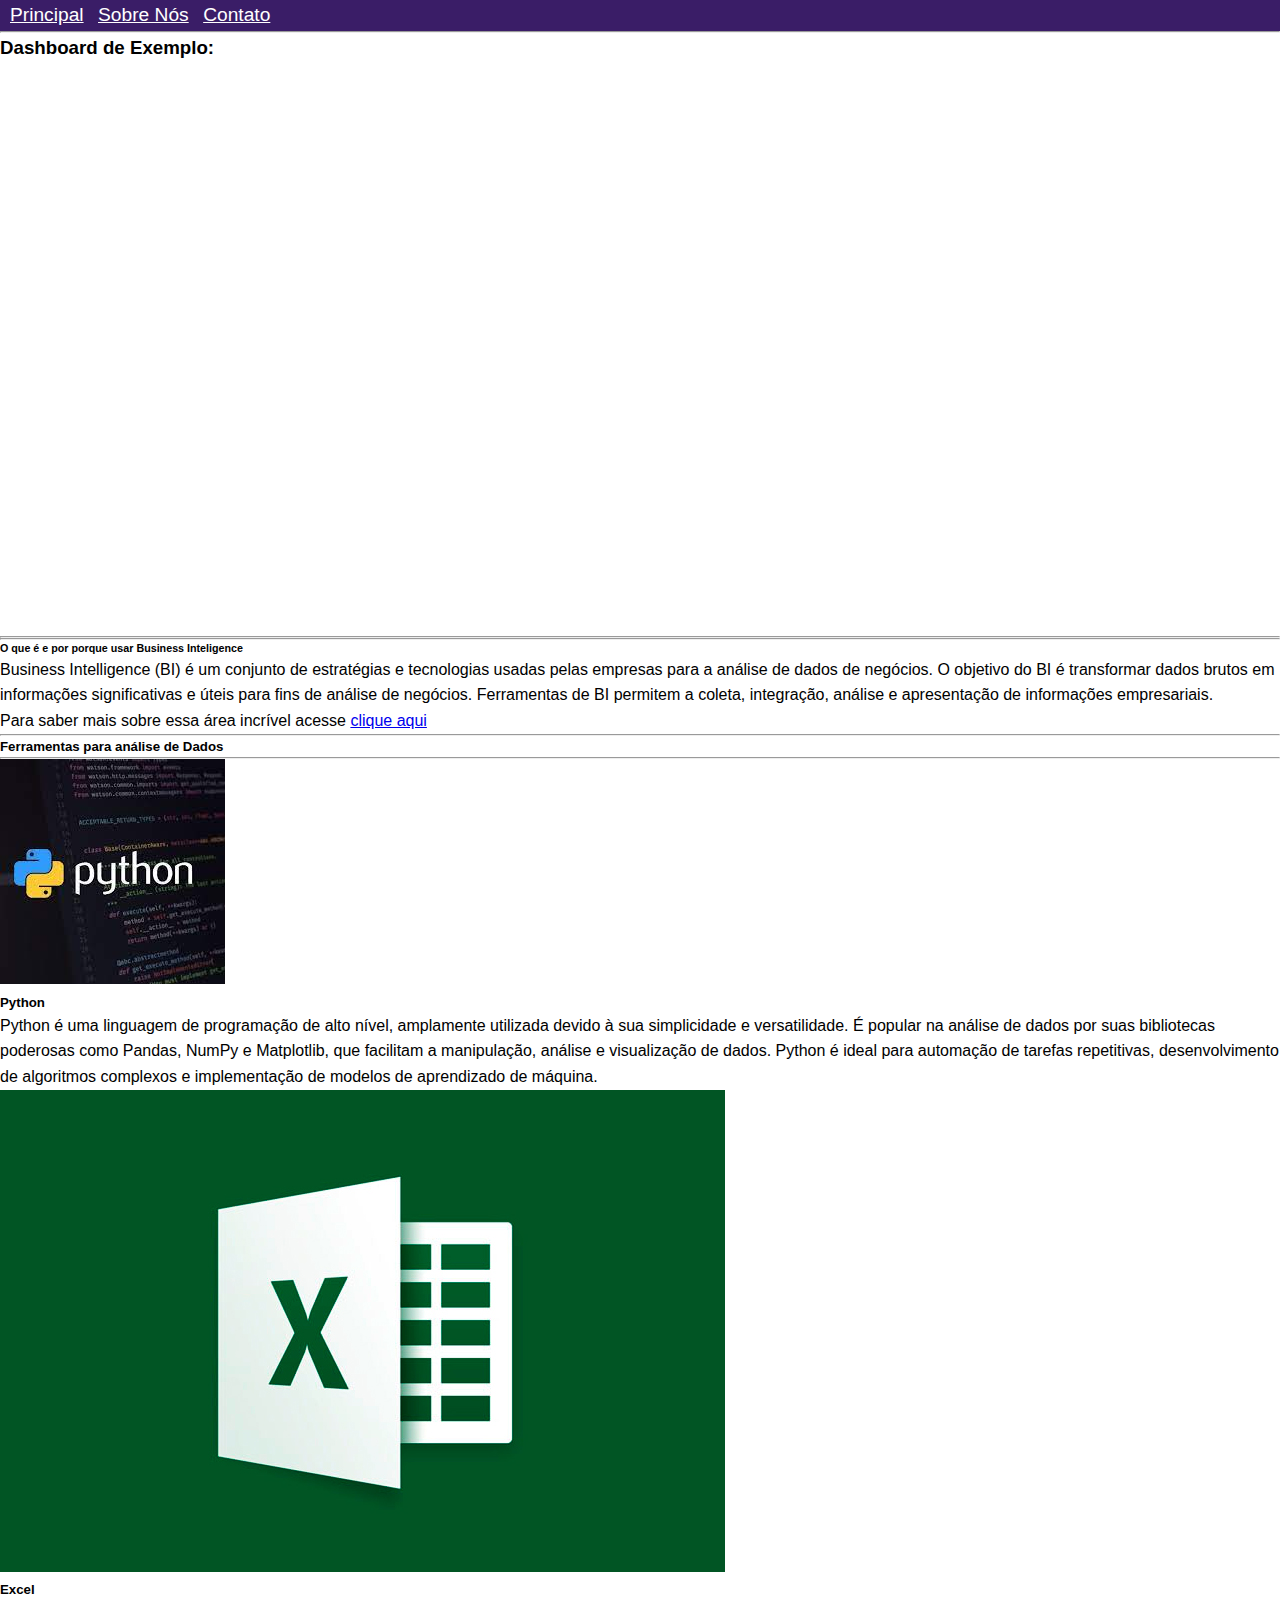
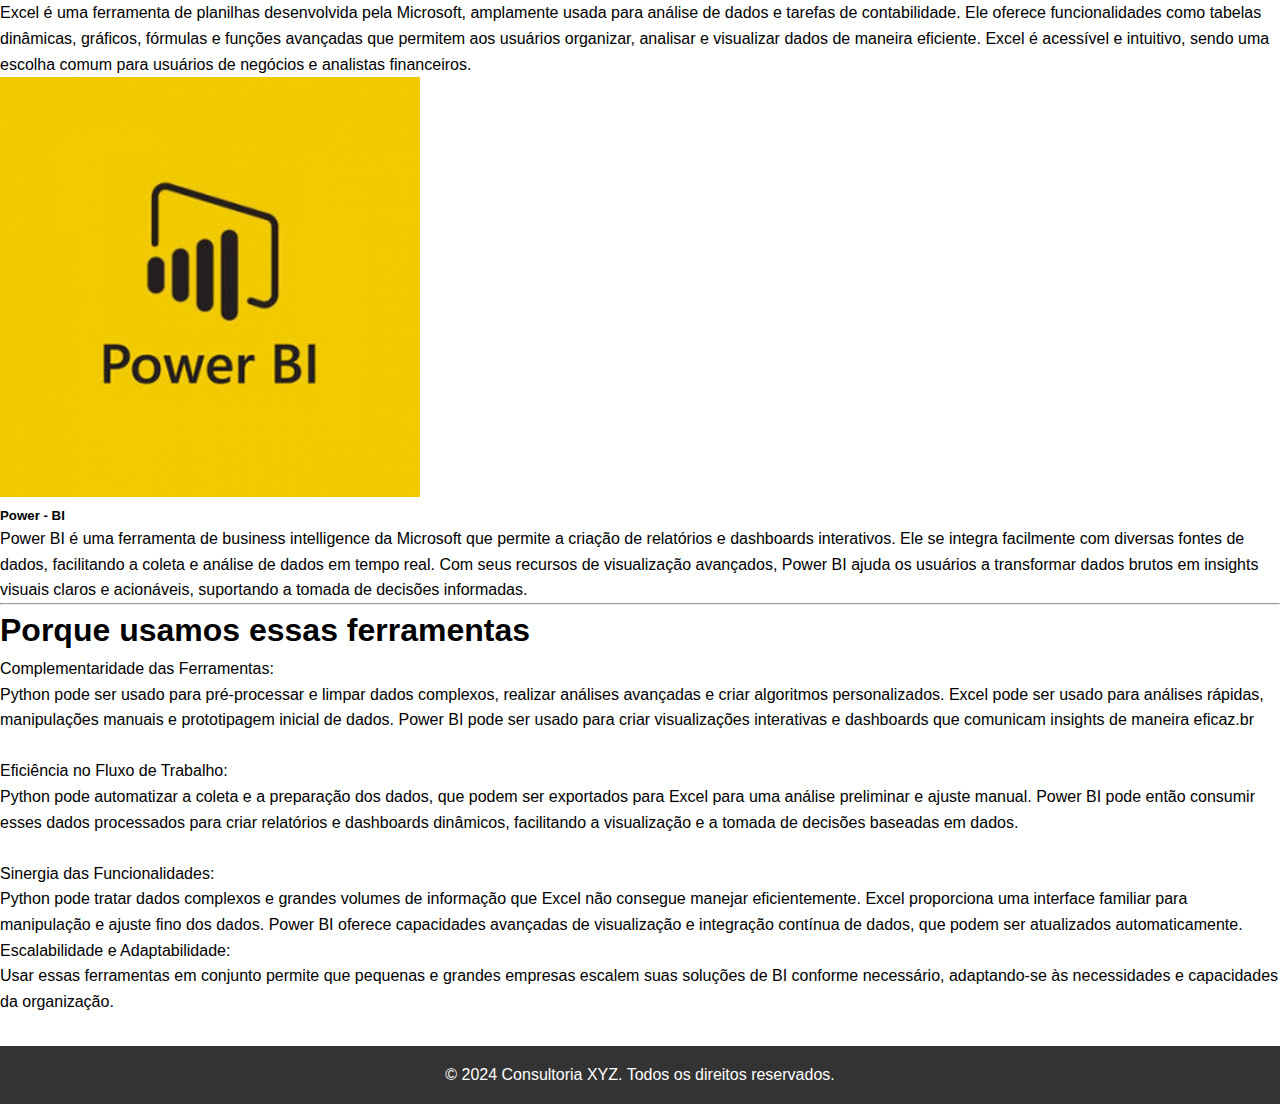
==== analise.html @ 1a6b65b3 "Segundo Commi'" ====
<!DOCTYPE html>
<html lang="pt-BR">
<head>
    <meta charset="UTF-8">
    <meta name="viewport" content="width=device-width, initial-scale=1.0">
    <link rel="stylesheet" href="https://stackpath.bootstrapcdn.com/bootstrap/4.1.3/css/bootstrap.min.css" integrity="sha384-MCw98/SFnGE8fJT3GXwEOngsV7Zt27NXFoaoApmYm81iuXoPkFOJwJ8ERdknLPMO" crossorigin="anonymous">
    <title>Analise de dados & BI</title>
    <link rel="stylesheet" href="css/styles.css">
</head>
<body>
  <header class="sticky-top">
  <nav class="sticky-top navbar navbar-dark p-4 navegacao">
      <span class="text-muted">
          <a href="index.html">Principal</a>
          <a href="sobre.html">Sobre Nós</a>
          <a href="contato.html">Contato</a>
      </span>
  </nav>        

</header>

    <section class="container">    
    <hr>
    <div class="powerOF">
      <h3>Dashboard de Exemplo:</h3>
      <iframe title="DashRhApresentacao" width="1100" height="565.5" src="https://app.powerbi.com/view?r=eyJrIjoiZTlkY2IyNDAtMzMyZS00Y2JiLTg3ZjMtYmQxM2UxM2JmMTdjIiwidCI6IjU3NTkwOTdlLWE1MjEtNDRhOS1hYjc2LTRmYzAyY2JmNGJjMiJ9&pageName=3dde544fd7b8f7437e83" frameborder="0" allowFullScreen="true"></iframe>
    </div>
    <hr>
   
    <hr>

    <div class="card text-center">
        <div class="card-header">
          <!-- <h2>Análise de Dados e Bussiness Inteligence</h2> -->

        </div>
            <div class="jumbotron">
            <h6 class="display-4">O que é e por porque usar Business Inteligence</h6>
            <p class="lead">
                Business Intelligence (BI) é um conjunto de estratégias e tecnologias usadas pelas empresas 
                para a análise de dados de negócios. O objetivo do BI é transformar dados brutos em informações significativas 
                e úteis para fins de análise de negócios. Ferramentas de BI permitem a coleta, integração, análise e apresentação de informações empresariais.

            </p>
            
            <p>Para saber mais sobre essa área incrível acesse <a href="https://blog.dsacademy.com.br/categoria/analise-de-negocios/">clique aqui</a></p>
            <!-- <a class="btn btn-primary btn-lg" href="https://blog.dsacademy.com.br/categoria/analise-de-negocios/" role="button">Leia mais</a> -->
          
          
        </div>
    </div>

    <hr>

    <main>   
        <h5>Ferramentas para análise de Dados</h2>
          
        <hr>
        <div class="card-deck">
            
            <div class="card">
              <img class="card-img-top" src="img/python.jpg" alt="Imagem de capa do card">
              <div class="card-body">
                <h5 class="card-title">Python</h5>
                <p class="card-text">
                    Python é uma linguagem de programação de alto nível, amplamente utilizada devido à sua simplicidade e versatilidade.
                     É popular na análise de dados por suas bibliotecas poderosas como Pandas, NumPy e Matplotlib, que facilitam a manipulação, 
                     análise e visualização de dados. Python é ideal para automação de tarefas repetitivas, desenvolvimento de algoritmos complexos e 
                     implementação de modelos de aprendizado de máquina.

                </p>
                <!-- <p class="card-text"><small class="text-muted">Atualizados 3 minutos atrás</small></p> -->
              </div>
            </div>
            <div class="card">
              <img class="card-img-top" src="img/excel.jpg" alt="Imagem de capa do card">
              <div class="card-body">
                <h5 class="card-title">Excel</h5>
                <p class="card-text">
                    Excel é uma ferramenta de planilhas desenvolvida pela Microsoft, amplamente usada para análise de dados e tarefas de contabilidade. 
                    Ele oferece funcionalidades como tabelas dinâmicas, gráficos, fórmulas e funções avançadas que permitem aos usuários organizar, 
                    analisar e visualizar dados de maneira eficiente. 
                    
                    Excel é acessível e intuitivo, sendo uma escolha comum para usuários de negócios e analistas financeiros.

                </p>
                <!-- <p class="card-text"><small class="text-muted">Atualizados 3 minutos atrás</small></p> -->
              </div>
            </div>
            <div class="card">
              <img class="card-img-top" src="img/powerbi.jpg" alt="Imagem de capa do card">
              <div class="card-body">
                <h5 class="card-title">Power - BI</h5>
                <p class="card-text">
                    Power BI é uma ferramenta de business intelligence da Microsoft que permite a criação de relatórios
                     e dashboards interativos. Ele se integra facilmente com diversas fontes de dados, facilitando a coleta e análise de dados em tempo real. Com seus recursos de visualização avançados, Power BI ajuda os usuários a transformar dados brutos em insights visuais claros e acionáveis, suportando a tomada de decisões informadas.

                </p>
                <!-- <p class="card-text"><small class="text-muted">Atualizados 3 minutos atrás</small></p> -->
              </div>
            </div>
        </div>     

          <hr>

          <div class="jumbotron jumbotron-fluid">
            <div class="container">
              <h1 class="display-4">Porque usamos essas ferramentas</h1>
              <p class="lead">

Complementaridade das Ferramentas:
<br>

Python pode ser usado para pré-processar e limpar dados complexos, realizar análises avançadas e criar algoritmos personalizados.
Excel pode ser usado para análises rápidas, manipulações manuais e prototipagem inicial de dados.
Power BI pode ser usado para criar visualizações interativas e dashboards que comunicam insights de maneira eficaz.br
<br><br>
Eficiência no Fluxo de Trabalho: <br>
Python pode automatizar a coleta e a preparação dos dados, que podem ser exportados para Excel para uma análise preliminar e ajuste manual.
Power BI pode então consumir esses dados processados para criar relatórios e dashboards dinâmicos, facilitando a visualização e a tomada de decisões baseadas em dados.
<br><br>
Sinergia das Funcionalidades:
<br>
Python pode tratar dados complexos e grandes volumes de informação que Excel não consegue manejar eficientemente.
Excel proporciona uma interface familiar para manipulação e ajuste fino dos dados.
Power BI oferece capacidades avançadas de visualização e integração contínua de dados, que podem ser atualizados automaticamente.
Escalabilidade e Adaptabilidade:
<br>
Usar essas ferramentas em conjunto permite que pequenas e grandes empresas escalem suas soluções de BI conforme necessário, adaptando-se às necessidades e capacidades da organização.


              </p>
            </div>
          </div>

    </main>
  </section>
    <footer>
         <nav class="navbar navbar-dark bg-dark p-4">
          <span class="text-muted">
            <p>&copy; 2024 Consultoria XYZ. Todos os direitos reservados.</p>    
          </span>
      </nav>        
    </footer>

    <script src="js/script.js"></script>
</body>
<script src="https://code.jquery.com/jquery-3.3.1.slim.min.js" integrity="sha384-q8i/X+965DzO0rT7abK41JStQIAqVgRVzpbzo5smXKp4YfRvH+8abtTE1Pi6jizo" crossorigin="anonymous"></script>
<script src="https://cdnjs.cloudflare.com/ajax/libs/popper.js/1.14.3/umd/popper.min.js" integrity="sha384-ZMP7rVo3mIykV+2+9J3UJ46jBk0WLaUAdn689aCwoqbBJiSnjAK/l8WvCWPIPm49" crossorigin="anonymous"></script>
<script src="https://stackpath.bootstrapcdn.com/bootstrap/4.1.3/js/bootstrap.min.js" integrity="sha384-ChfqqxuZUCnJSK3+MXmPNIyE6ZbWh2IMqE241rYiqJxyMiZ6OW/JmZQ5stwEULTy" crossorigin="anonymous"></script>
</html>
---- css/styles.css ----
/* Estilização base */
* {
    margin: 0;
    padding: 0;
    box-sizing: border-box;
}

body {
    font-family: Arial, sans-serif;
    line-height: 1.6;
}

.container {
    width: 100%;
    margin: 0 auto;
}



footer {
    background: #333;
    color: #fff;
    text-align: center;
    padding: 1rem 0;
    margin-top: 2rem;
}

.navegacao{
    background-color: rgba(37, 4, 86, 0.9);
  }
  nav a {
    color: #fff;
    /* text-decoration: none; */
    font-size: 1.2rem;
    margin-left: 10px;
    
  }

  nav a:hover{
    text-decoration: none;
    /* font-size: 1.3rem; */
  }


      /* Estilização responsiva */
    @media (max-width: 768px) {
    .container {
        width: 90%;
    }

    nav ul {
        flex-direction: column;
    }

    nav ul li {
        margin: 0.5rem 0;
    }

    .image-grid {
        flex-direction: column;
    }
  
}
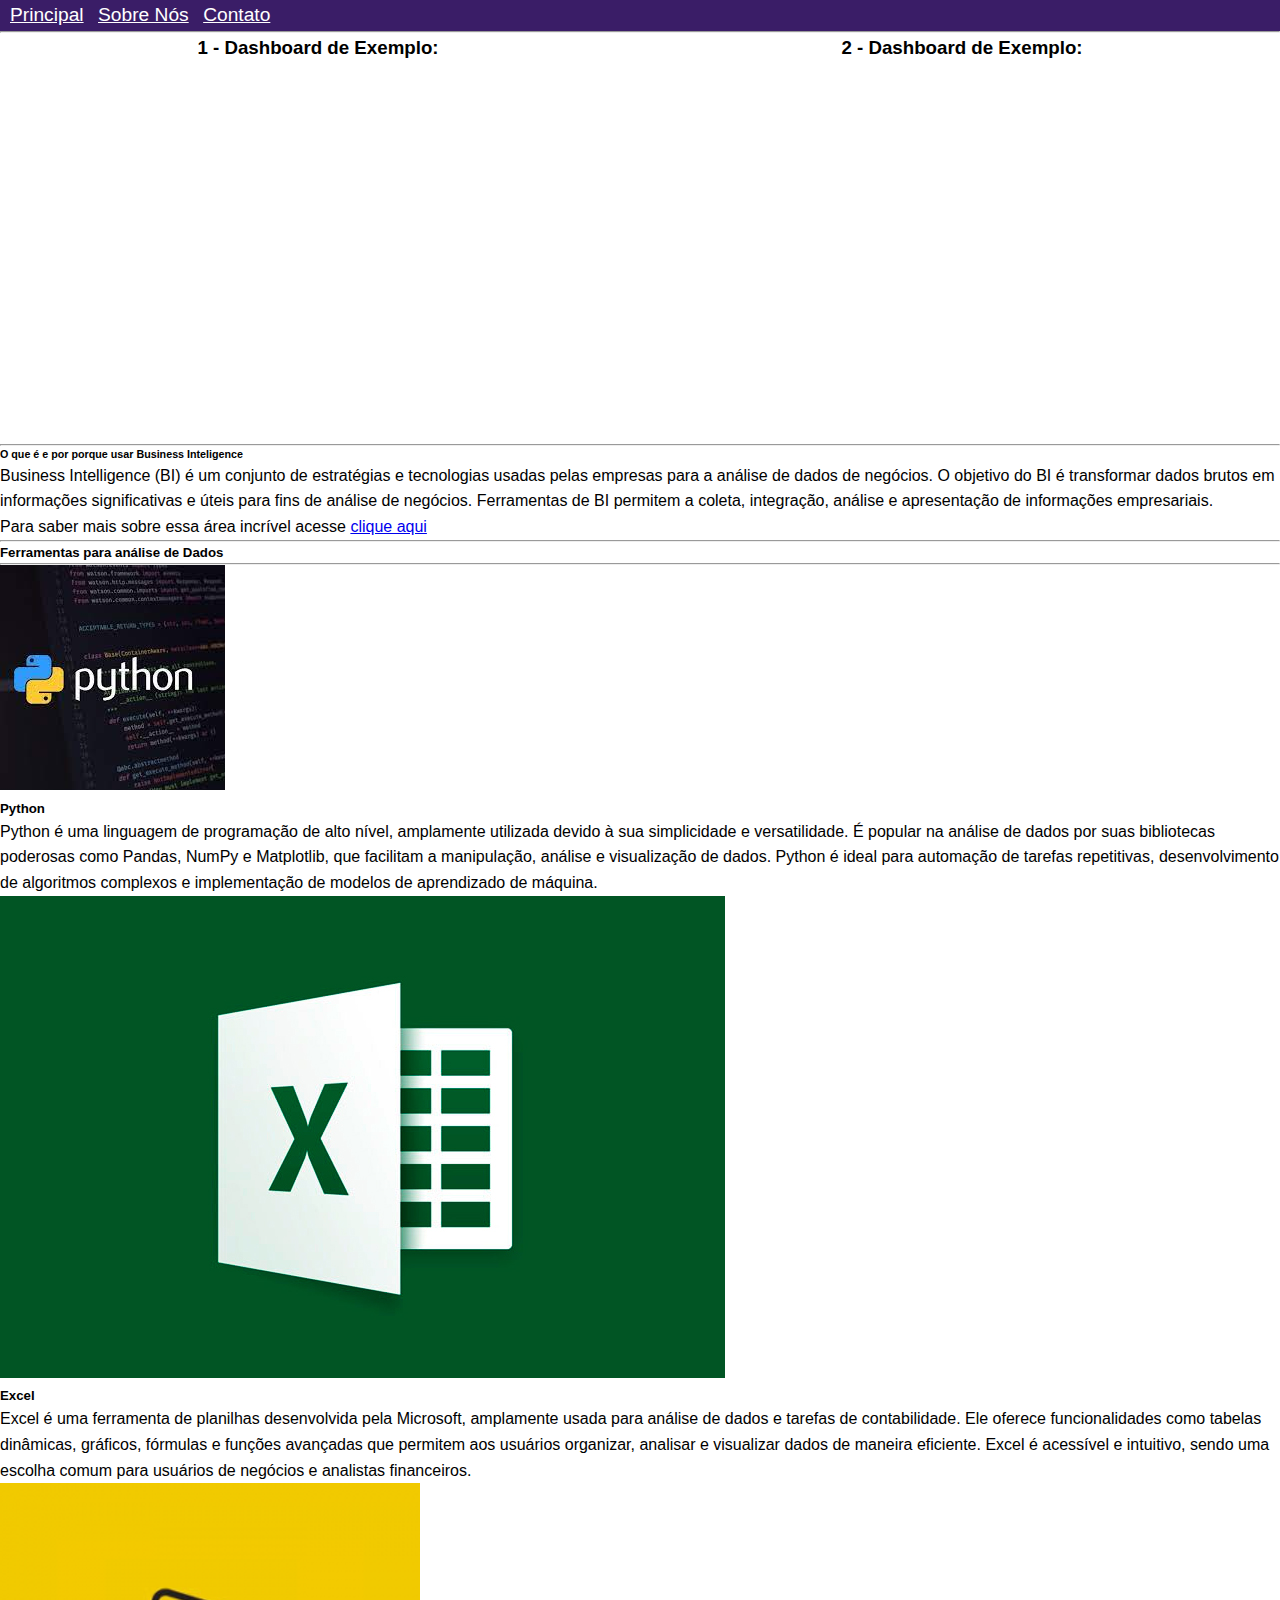
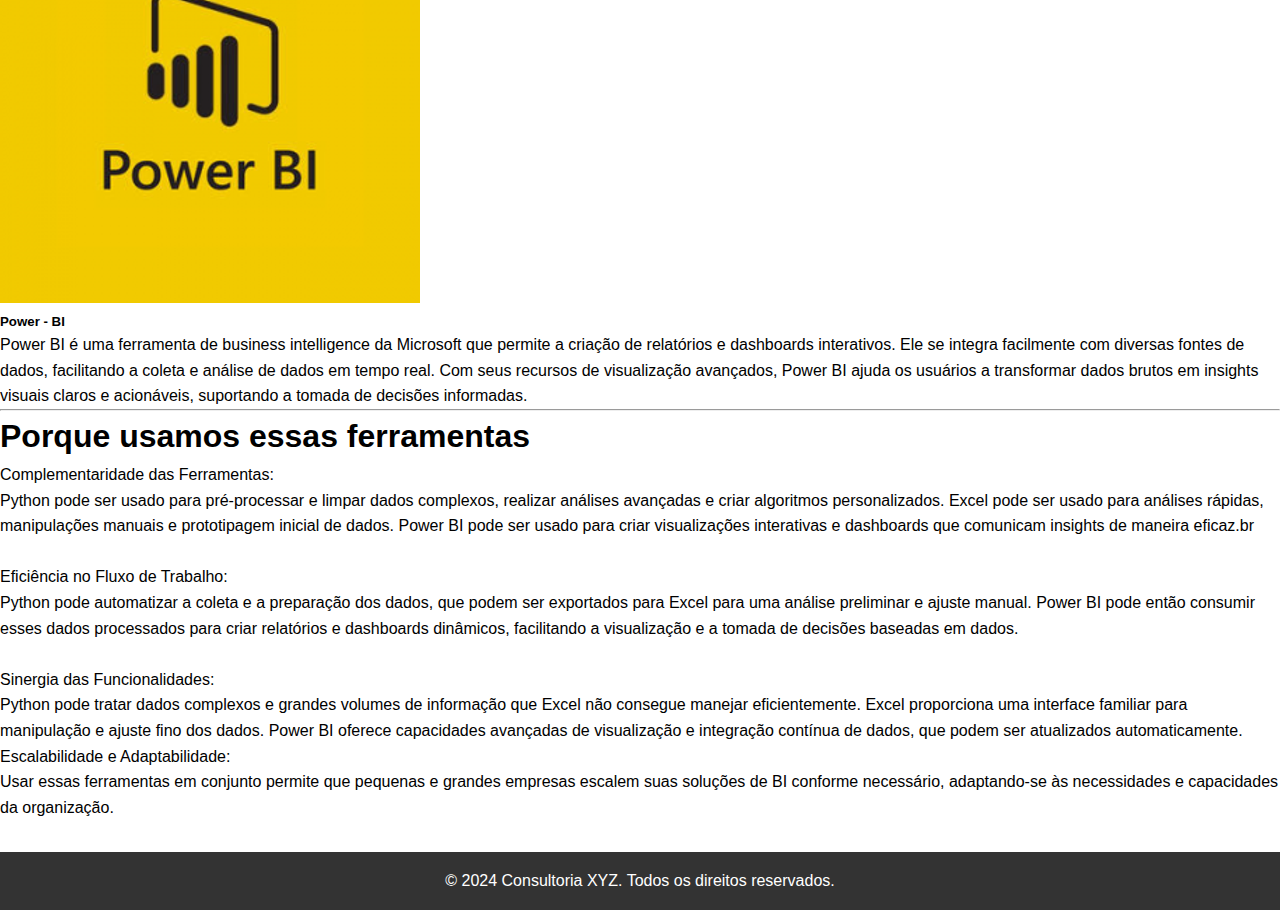
==== commit 2c7ad139: "Alterações relacionadas a visualização dos dash" ====
--- a/analise.html
+++ b/analise.html
@@ -19,13 +19,19 @@
 
 </header>
 
-    <section class="container">    
+<section class="container">    
+    
     <hr>
-    <div class="powerOF">
-      <h3>Dashboard de Exemplo:</h3>
-      <iframe title="DashRhApresentacao" width="1100" height="565.5" src="https://app.powerbi.com/view?r=eyJrIjoiZTlkY2IyNDAtMzMyZS00Y2JiLTg3ZjMtYmQxM2UxM2JmMTdjIiwidCI6IjU3NTkwOTdlLWE1MjEtNDRhOS1hYjc2LTRmYzAyY2JmNGJjMiJ9&pageName=3dde544fd7b8f7437e83" frameborder="0" allowFullScreen="true"></iframe>
-    </div>
-    <hr>
+      <div id="sessaoDash">
+        <div>
+          <h3>1 - Dashboard de Exemplo:</h3>
+          <iframe title="DashRhApresentacao" width="100%" height="373.5" src="https://app.powerbi.com/view?r=eyJrIjoiZTlkY2IyNDAtMzMyZS00Y2JiLTg3ZjMtYmQxM2UxM2JmMTdjIiwidCI6IjU3NTkwOTdlLWE1MjEtNDRhOS1hYjc2LTRmYzAyY2JmNGJjMiJ9&pageName=3dde544fd7b8f7437e83" frameborder="0" allowFullScreen="true"></iframe>
+        </div>
+        <div>
+          <h3>2 - Dashboard de Exemplo:</h3>
+          <iframe title="DashboardFinanceiro" width="100%" height="373.5" src="https://app.powerbi.com/view?r=eyJrIjoiYTE1MTJiZDgtNzMyOS00ZjkwLThhNDMtZDEzYjMzNTY4ZjhjIiwidCI6IjU3NTkwOTdlLWE1MjEtNDRhOS1hYjc2LTRmYzAyY2JmNGJjMiJ9" frameborder="0" allowFullScreen="true"></iframe>
+        </div>
+      </div>
    
     <hr>
 
@@ -108,25 +114,25 @@
               <h1 class="display-4">Porque usamos essas ferramentas</h1>
               <p class="lead">
 
-Complementaridade das Ferramentas:
-<br>
-
-Python pode ser usado para pré-processar e limpar dados complexos, realizar análises avançadas e criar algoritmos personalizados.
-Excel pode ser usado para análises rápidas, manipulações manuais e prototipagem inicial de dados.
-Power BI pode ser usado para criar visualizações interativas e dashboards que comunicam insights de maneira eficaz.br
-<br><br>
-Eficiência no Fluxo de Trabalho: <br>
-Python pode automatizar a coleta e a preparação dos dados, que podem ser exportados para Excel para uma análise preliminar e ajuste manual.
-Power BI pode então consumir esses dados processados para criar relatórios e dashboards dinâmicos, facilitando a visualização e a tomada de decisões baseadas em dados.
-<br><br>
-Sinergia das Funcionalidades:
-<br>
-Python pode tratar dados complexos e grandes volumes de informação que Excel não consegue manejar eficientemente.
-Excel proporciona uma interface familiar para manipulação e ajuste fino dos dados.
-Power BI oferece capacidades avançadas de visualização e integração contínua de dados, que podem ser atualizados automaticamente.
-Escalabilidade e Adaptabilidade:
-<br>
-Usar essas ferramentas em conjunto permite que pequenas e grandes empresas escalem suas soluções de BI conforme necessário, adaptando-se às necessidades e capacidades da organização.
+                Complementaridade das Ferramentas:
+                <br>
+                              
+                Python pode ser usado para pré-processar e limpar dados complexos, realizar análises avançadas e criar algoritmos personalizados.
+                Excel pode ser usado para análises rápidas, manipulações manuais e prototipagem inicial de dados.
+                Power BI pode ser usado para criar visualizações interativas e dashboards que comunicam insights de maneira eficaz.br
+                <br><br>
+                Eficiência no Fluxo de Trabalho: <br>
+                Python pode automatizar a coleta e a preparação dos dados, que podem ser exportados para Excel para uma análise preliminar e ajuste manual.
+                Power BI pode então consumir esses dados processados para criar relatórios e dashboards dinâmicos, facilitando a visualização e a tomada de decisões baseadas em dados.
+                <br><br>
+                Sinergia das Funcionalidades:
+                <br>
+                Python pode tratar dados complexos e grandes volumes de informação que Excel não consegue manejar eficientemente.
+                Excel proporciona uma interface familiar para manipulação e ajuste fino dos dados.
+                Power BI oferece capacidades avançadas de visualização e integração contínua de dados, que podem ser atualizados automaticamente.
+                Escalabilidade e Adaptabilidade:
+                <br>
+                Usar essas ferramentas em conjunto permite que pequenas e grandes empresas escalem suas soluções de BI conforme necessário, adaptando-se às necessidades e capacidades da organização.
 
 
               </p>
@@ -134,7 +140,7 @@
           </div>
 
     </main>
-  </section>
+</section>
     <footer>
          <nav class="navbar navbar-dark bg-dark p-4">
           <span class="text-muted">
--- a/css/styles.css
+++ b/css/styles.css
@@ -14,7 +14,6 @@
     width: 100%;
     margin: 0 auto;
 }
-
 
 
 footer {
@@ -41,11 +40,31 @@
     /* font-size: 1.3rem; */
   }
 
+/* SESSÃO ANALISE.HTML */
+ #sessaoDash{
+    display: grid;
+    grid-template-columns: repeat(2, 1fr);
+    grid-column: auto;
+    gap: .5em;
+
+    text-align: center;
+    
+}
+
+/* FIM DA SESSÃO ANALISE.HTML */
 
       /* Estilização responsiva */
-    @media (max-width: 768px) {
+@media (max-width: 768px) {
+
+    body{
+        background-color: red;
+    }
+
     .container {
         width: 90%;
+    }
+    #sessaoDash{
+        display: none;
     }
 
     nav ul {
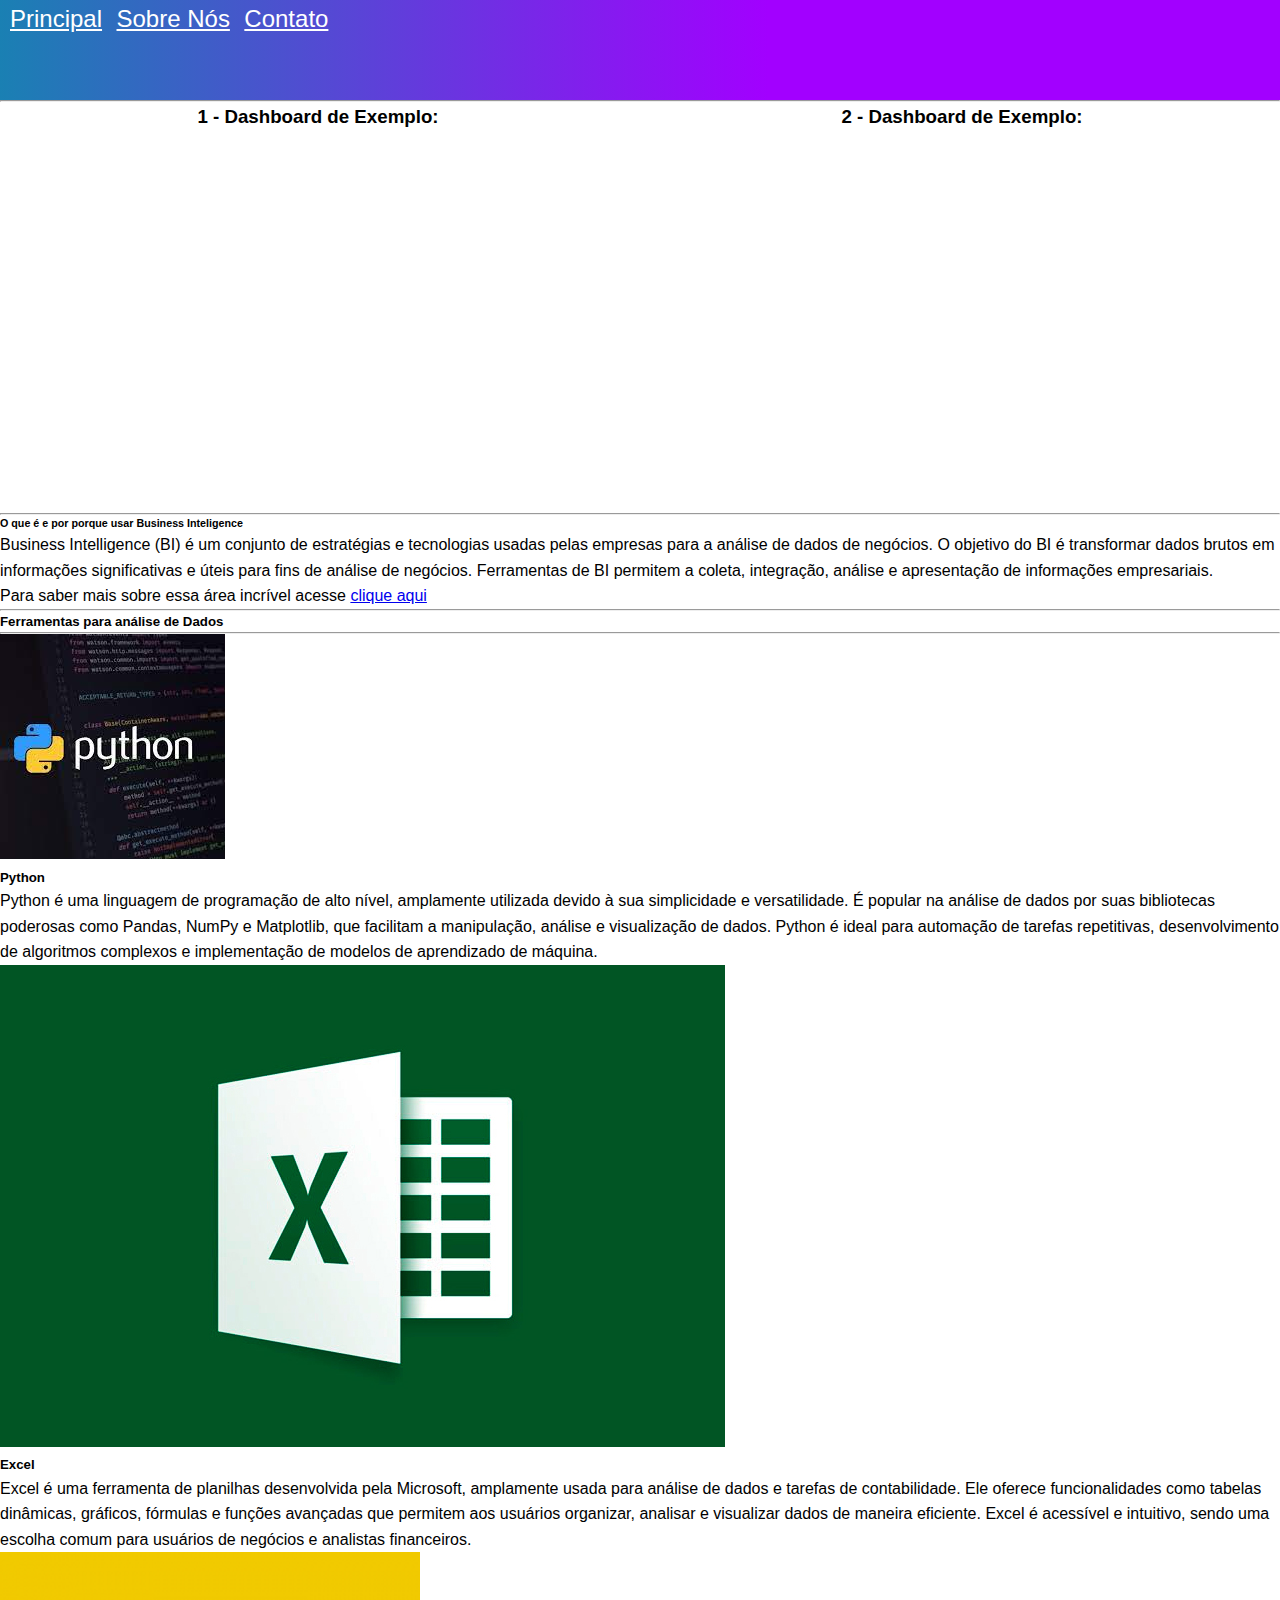
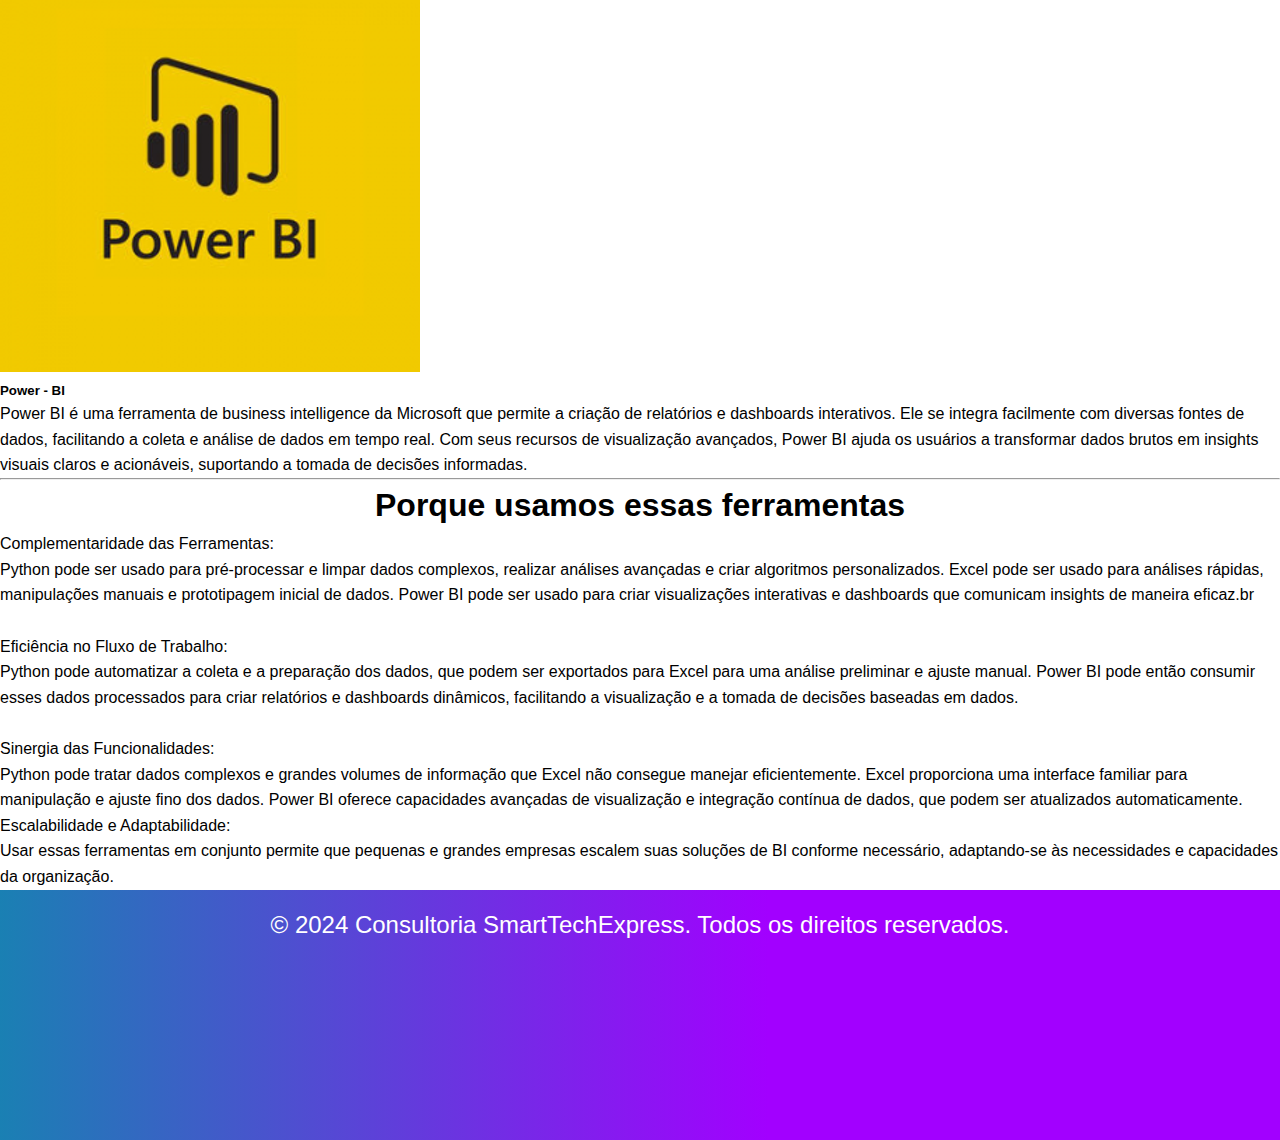
==== commit d1e547d6: "Upload atualizações 20.06" ====
--- a/analise.html
+++ b/analise.html
@@ -23,11 +23,11 @@
     
     <hr>
       <div id="sessaoDash">
-        <div>
+        <div id="dash1">
           <h3>1 - Dashboard de Exemplo:</h3>
           <iframe title="DashRhApresentacao" width="100%" height="373.5" src="https://app.powerbi.com/view?r=eyJrIjoiZTlkY2IyNDAtMzMyZS00Y2JiLTg3ZjMtYmQxM2UxM2JmMTdjIiwidCI6IjU3NTkwOTdlLWE1MjEtNDRhOS1hYjc2LTRmYzAyY2JmNGJjMiJ9&pageName=3dde544fd7b8f7437e83" frameborder="0" allowFullScreen="true"></iframe>
         </div>
-        <div>
+        <div id="dash2">
           <h3>2 - Dashboard de Exemplo:</h3>
           <iframe title="DashboardFinanceiro" width="100%" height="373.5" src="https://app.powerbi.com/view?r=eyJrIjoiYTE1MTJiZDgtNzMyOS00ZjkwLThhNDMtZDEzYjMzNTY4ZjhjIiwidCI6IjU3NTkwOTdlLWE1MjEtNDRhOS1hYjc2LTRmYzAyY2JmNGJjMiJ9" frameborder="0" allowFullScreen="true"></iframe>
         </div>
@@ -142,9 +142,9 @@
     </main>
 </section>
     <footer>
-         <nav class="navbar navbar-dark bg-dark p-4">
-          <span class="text-muted">
-            <p>&copy; 2024 Consultoria XYZ. Todos os direitos reservados.</p>    
+         <nav class="navbar navbar-dark">
+          <span>
+            <p>&copy; 2024 Consultoria SmartTechExpress. Todos os direitos reservados.</p>    
           </span>
       </nav>        
     </footer>
--- a/css/styles.css
+++ b/css/styles.css
@@ -6,37 +6,44 @@
 }
 
 body {
-    font-family: Arial, sans-serif;
+    font-family: 'Gill Sans', 'Gill Sans MT', Calibri, 'Trebuchet MS', sans-serif;
     line-height: 1.6;
+
 }
 
 .container {
     width: 100%;
     margin: 0 auto;
+
 }
 
 
-footer {
-    background: #333;
-    color: #fff;
-    text-align: center;
-    padding: 1rem 0;
-    margin-top: 2rem;
-}
+
 
 .navegacao{
-    background-color: rgba(37, 4, 86, 0.9);
+    background-color: 	#1a80b3;
+    /* background-image: url('../img/bgnav.jpg'); */
+    background-image: linear-gradient(
+        to left,
+        rgb(162, 0, 255)40%,
+        #1a80b3
+    );
+    min-height: 100px;
+    
   }
   nav a {
     color: #fff;
     /* text-decoration: none; */
-    font-size: 1.2rem;
+    font-size: 1.5rem;
     margin-left: 10px;
     
   }
 
   nav a:hover{
     text-decoration: none;
+    color: #fff;
+    font-size: 1.6rem;
+    
     /* font-size: 1.3rem; */
   }
 
@@ -51,14 +58,43 @@
     
 }
 
+footer {
+    display: flex;
+    /* background: #1a80b3; */
+    color: #fff;
+    min-height: 250px;
+    text-align: center;
+    padding: 1rem 0;
+    margin-top: 2rem;
+    margin: 0 auto;
+    /* text-align: center; */
+    justify-content: center;
+    background-image: linear-gradient(
+        to left,
+        rgb(162, 0, 255)40%,
+        #1a80b3
+    );
+}
+
+footer nav{
+    align-items: center;
+    font-size: 1.5rem;
+    color: #fff;
+}
+
 /* FIM DA SESSÃO ANALISE.HTML */
+
+/* Tela Sobre nós */
+.jumbotron h1{
+    text-align: center;
+}
 
       /* Estilização responsiva */
 @media (max-width: 768px) {
 
-    body{
+    /* body{
         background-color: red;
-    }
+    } */
 
     .container {
         width: 90%;
